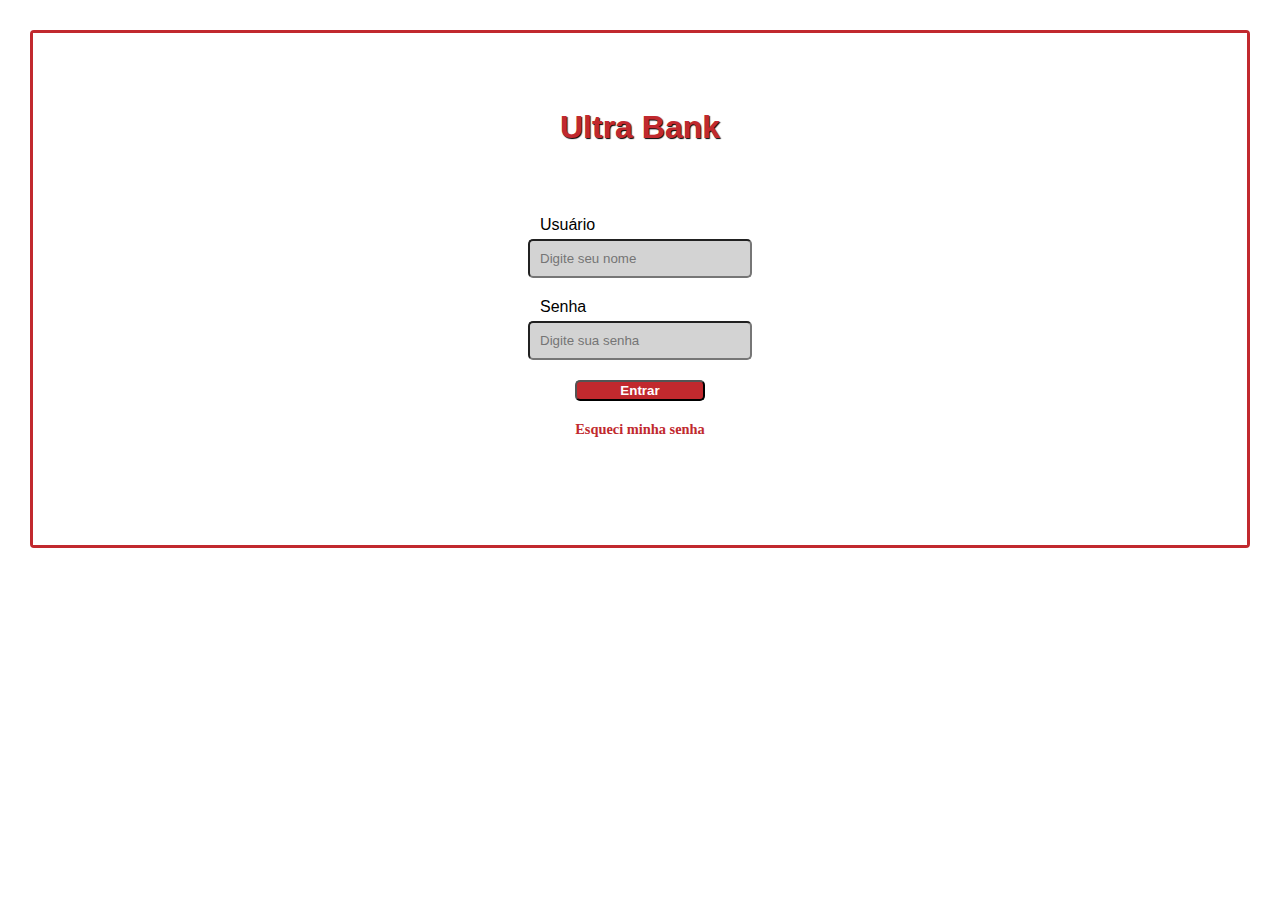
==== index.html @ dfa9468e "update" ====
<!DOCTYPE html>
<html lang="pt-br">
<head>
    <meta charset="UTF-8">
    <meta http-equiv="X-UA-Compatible" content="IE=edge">
    <meta name="viewport" content="width=device-width, initial-scale=1.0">
    <link rel="stylesheet" href="estilos-tela-login/login-mobile.css">
    <link rel="stylesheet" href="estilos-tela-login/login-mobile.css" media="(min-width: 768px) and (max-width: 1200px)">
    <title>Ultra Bank</title>
</head>
<body>
    <div id="container">
        <main id="principal">
            
            <form action="login.js" method="post" id="formbox">
                <h1>Ultra Bank</h1>
                <label for="usuario">Usuário</label><input type="text" name="usuario1" id="usuario" placeholder="Digite seu nome" required minlength="3"> 
                <label for="senha">Senha</label><input type="password" name="senha" id="senha" placeholder="Digite sua senha" required>
                <input type="submit" value="Entrar"  id="botaologin" onclick="fazerLogin(); return false">
                <a href="#">Esqueci minha senha</a>
            </form>
        </main>
        <footer id="rodape">
        </footer>
    </div>
    <script src="login.js"></script>
</body>
</html>
---- estilos-tela-login/login-mobile.css ----
@charset "UTF-8";

/*
    Tela de login
*/

body {
    margin: 30px;
    padding: 0px;
    height: 100%;
    border: 3px solid #C1292E;
    border-radius: 4px;
}

#container {
    display: grid;
    background-color: rgb(255, 255, 255);
    padding: 5px;
    gap: 2px;
    grid-template-areas: 
                'main main main'
                'footer footer footer';
}

#container header, main, footer {
    background-color: #ffffff;
    padding: 20px;
}

#cabeçalho {
    grid-area: header;
    text-align: center;
    margin: 0px;
}

#formbox h1 {
    font-size: 2em;
    color: #C1292E;
    font-family: Verdana, Geneva, Tahoma, sans-serif;
    padding: 100px 0px 0px 0px;
    margin-bottom: 70px;
    text-shadow: 1px 1px 1px black;
}

#principal {
    grid-area: main;
    height: 500px;
    display: flex;
    justify-content: center;
    align-items: center;
    padding: 0px;
    margin-top: 0px;
}

#formbox {
    margin: auto;
    width: 250px;
    height: 350px;
    margin-bottom: 300px;
    display: flex;
    flex-direction: column;
    justify-content: center;
    align-items: center;
    background-color: #ffffff;
    border-radius: 10px;
}

#formbox label {
    width: 200px;
    margin-bottom: 5px;
    font-family: Arial, Helvetica, sans-serif;
}

#usuario {
    width: 200px;
    padding: 10px;
    margin-bottom: 20px;
    border-radius: 5px;
    background-color: lightgray;
}

#senha {
    width: 200px;
    padding: 10px;
    margin-bottom: 20px;
    border-radius: 5px;
    background-color: lightgray;
}

#botaologin {
    font-weight: bold;
    color: white;
    width: 130px;
    margin-bottom: 20px;
    background-color: #C1292E;
    border-radius: 5px;
}

form a {
    font-weight: bolder;
    font-size: 0.9em;
    color: #C1292E;
    text-decoration: none;
}

#rodape {
    grid-area: footer;
    text-align: right;
    padding: 0px;
}

#rodape a {
    text-decoration: none;
    color: #C1292E;
    font-size: 1em;
    font-weight: bold;
    padding-right: 10px;
}


/*
    --------------------------------------------------
*/
---- estilos-tela-login/login-mobile.css ----
@charset "UTF-8";

/*
    Tela de login
*/

body {
    margin: 30px;
    padding: 0px;
    height: 100%;
    border: 3px solid #C1292E;
    border-radius: 4px;
}

#container {
    display: grid;
    background-color: rgb(255, 255, 255);
    padding: 5px;
    gap: 2px;
    grid-template-areas: 
                'main main main'
                'footer footer footer';
}

#container header, main, footer {
    background-color: #ffffff;
    padding: 20px;
}

#cabeçalho {
    grid-area: header;
    text-align: center;
    margin: 0px;
}

#formbox h1 {
    font-size: 2em;
    color: #C1292E;
    font-family: Verdana, Geneva, Tahoma, sans-serif;
    padding: 100px 0px 0px 0px;
    margin-bottom: 70px;
    text-shadow: 1px 1px 1px black;
}

#principal {
    grid-area: main;
    height: 500px;
    display: flex;
    justify-content: center;
    align-items: center;
    padding: 0px;
    margin-top: 0px;
}

#formbox {
    margin: auto;
    width: 250px;
    height: 350px;
    margin-bottom: 300px;
    display: flex;
    flex-direction: column;
    justify-content: center;
    align-items: center;
    background-color: #ffffff;
    border-radius: 10px;
}

#formbox label {
    width: 200px;
    margin-bottom: 5px;
    font-family: Arial, Helvetica, sans-serif;
}

#usuario {
    width: 200px;
    padding: 10px;
    margin-bottom: 20px;
    border-radius: 5px;
    background-color: lightgray;
}

#senha {
    width: 200px;
    padding: 10px;
    margin-bottom: 20px;
    border-radius: 5px;
    background-color: lightgray;
}

#botaologin {
    font-weight: bold;
    color: white;
    width: 130px;
    margin-bottom: 20px;
    background-color: #C1292E;
    border-radius: 5px;
}

form a {
    font-weight: bolder;
    font-size: 0.9em;
    color: #C1292E;
    text-decoration: none;
}

#rodape {
    grid-area: footer;
    text-align: right;
    padding: 0px;
}

#rodape a {
    text-decoration: none;
    color: #C1292E;
    font-size: 1em;
    font-weight: bold;
    padding-right: 10px;
}


/*
    --------------------------------------------------
*/
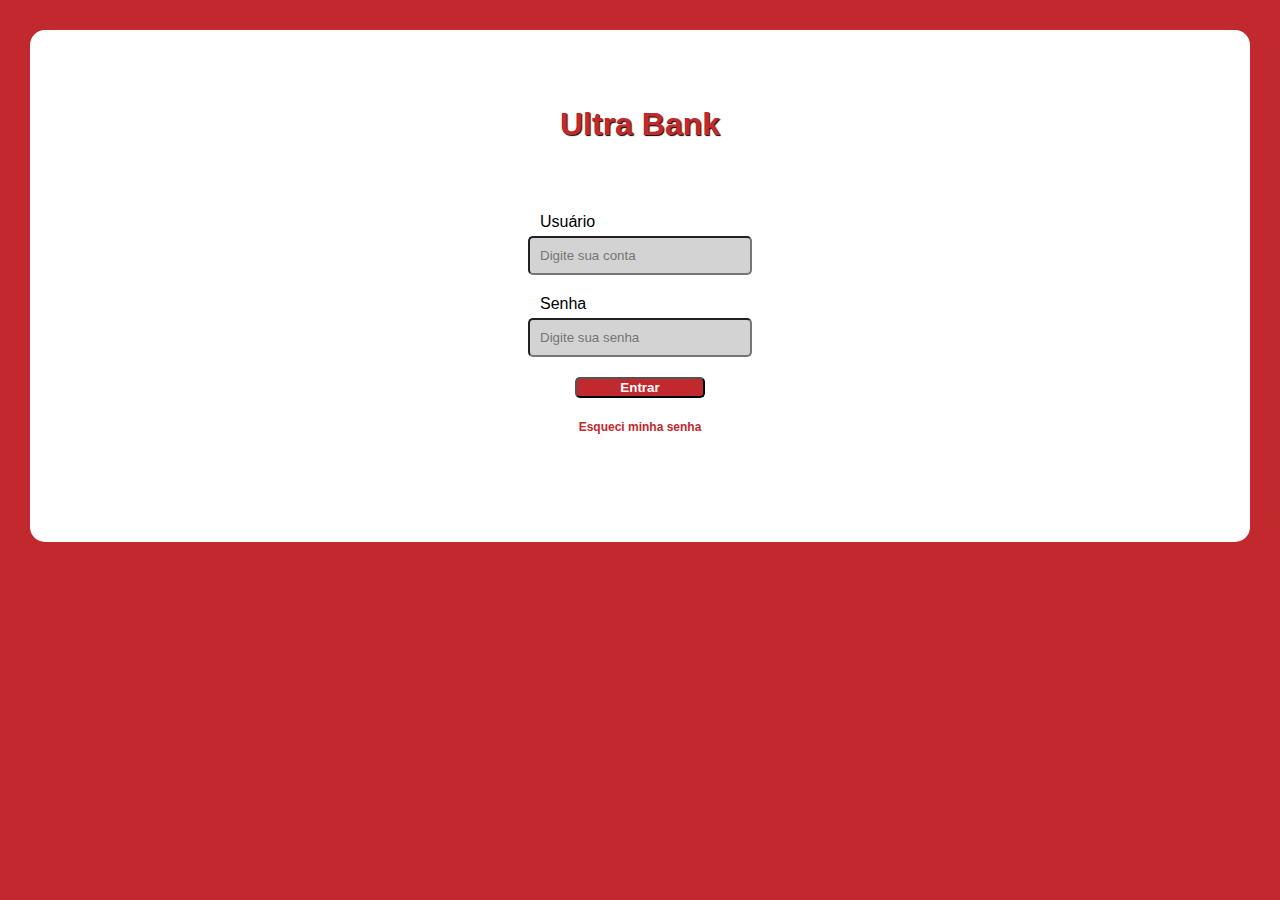
==== commit 7b54a734: "tablet css update" ====
--- a/index.html
+++ b/index.html
@@ -5,19 +5,19 @@
     <meta http-equiv="X-UA-Compatible" content="IE=edge">
     <meta name="viewport" content="width=device-width, initial-scale=1.0">
     <link rel="stylesheet" href="estilos-tela-login/login-mobile.css">
-    <link rel="stylesheet" href="estilos-tela-login/login-mobile.css" media="(min-width: 768px) and (max-width: 1200px)">
+    <link rel="stylesheet" href="estilos-tela-login/login-tablet.css" media="(min-width: 768px) and (max-width: 1200px)">
     <title>Ultra Bank</title>
 </head>
 <body>
     <div id="container">
         <main id="principal">
             
-            <form action="login.js" method="post" id="formbox">
+            <form method="post" id="formbox">
                 <h1>Ultra Bank</h1>
-                <label for="usuario">Usuário</label><input type="text" name="usuario1" id="usuario" placeholder="Digite seu nome" required minlength="3"> 
+                <label for="usuario">Usuário</label><input type="number" name="usuario" id="usuario" placeholder="Digite sua conta" required> 
                 <label for="senha">Senha</label><input type="password" name="senha" id="senha" placeholder="Digite sua senha" required>
                 <input type="submit" value="Entrar"  id="botaologin" onclick="fazerLogin(); return false">
-                <a href="#">Esqueci minha senha</a>
+                <button id="senhabtn"><a href="esquecisenha.html">Esqueci minha senha</a></button>
             </form>
         </main>
         <footer id="rodape">
--- a/estilos-tela-login/login-mobile.css
+++ b/estilos-tela-login/login-mobile.css
@@ -8,14 +8,14 @@
     margin: 30px;
     padding: 0px;
     height: 100%;
-    border: 3px solid #C1292E;
-    border-radius: 4px;
+    background-color: #C1292E;
 }
 
 #container {
     display: grid;
     background-color: rgb(255, 255, 255);
     padding: 5px;
+    border-radius: 15px;
     gap: 2px;
     grid-template-areas: 
                 'main main main'
@@ -62,7 +62,6 @@
     justify-content: center;
     align-items: center;
     background-color: #ffffff;
-    border-radius: 10px;
 }
 
 #formbox label {
@@ -94,13 +93,19 @@
     margin-bottom: 20px;
     background-color: #C1292E;
     border-radius: 5px;
-}
+    cursor: pointer;
+}
+
 
 form a {
     font-weight: bolder;
     font-size: 0.9em;
     color: #C1292E;
     text-decoration: none;
+}
+
+form a:hover {
+    text-decoration: underline;
 }
 
 #rodape {
@@ -120,4 +125,82 @@
 
 /*
     --------------------------------------------------
-*/+*/
+
+
+/*
+    Esqueci a Senha
+*/
+
+
+#mainsenha {
+    border-radius: 10px;
+    width: 90%;
+}
+
+
+#mainsenha p {
+    width: 70vw;
+    margin: auto;
+    font-family: Verdana, Geneva, Tahoma, sans-serif;
+    margin-top: 20px;
+    margin-bottom: 10px;
+}
+
+#senhabtn {
+    background-color: transparent;
+    border: none;
+}
+
+#label {
+    font-weight: bold;
+    margin-top: 50px;
+}
+
+#nome1 {
+    background-color: lightgray;
+    border-radius: 5px;
+    width: 120px;
+    margin-top: 50px;
+    margin-bottom: 30px;
+}
+
+#dadosbutton {
+    width: 80px;
+    font-size: 10px;
+    font-weight: bold;
+    background-color: #C1292E;
+    color: white;
+    padding: 2px;
+    border-radius: 5px;
+    cursor: pointer;
+    margin-left: 5px;
+}
+
+#dadosbutton:hover {
+    cursor: pointer;
+}
+
+
+
+#dadosdeacesso  {
+    text-align: center;
+    font-size: 0.9em;
+    cursor: pointer;
+    background-color: #f4f4f4;
+    padding: 10px;
+    border-radius: 10px;
+}
+
+
+.material-symbols-outlined {
+    color: #C1292E;
+    font-weight: bold;
+    font-size: 2em;
+    cursor: pointer;
+    border: none;
+    background-color: transparent;
+    margin-top: 15px;
+}
+
+
--- a/estilos-tela-login/login-tablet.css
+++ b/estilos-tela-login/login-tablet.css
@@ -0,0 +1,211 @@
+@charset "UTF-8";
+
+/*
+    Tela de login
+*/
+
+body {
+    margin: 30px;
+    padding: 0px;
+    height: 100%;
+    background-color: #45c129;
+}
+
+#container {
+    display: grid;
+    background-color: rgb(255, 255, 255);
+    padding: 5px;
+    border-radius: 15px;
+    gap: 2px;
+    grid-template-areas: 
+                'main main main'
+                'footer footer footer';
+}
+
+#container header, main, footer {
+    background-color: #ffffff;
+    padding: 20px;
+}
+
+#cabeçalho {
+    grid-area: header;
+    text-align: center;
+    margin: 0px;
+}
+
+#formbox h1 {
+    font-size: 2.5em;
+    color: #C1292E;
+    font-family: Verdana, Geneva, Tahoma, sans-serif;
+    padding: 100px 0px 0px 0px;
+    margin-bottom: 70px;
+    text-shadow: 1px 1px 1px black;
+}
+
+#principal {
+    grid-area: main;
+    height: 500px;
+    display: flex;
+    justify-content: center;
+    align-items: center;
+    padding: 0px;
+    margin-top: 0px;
+}
+
+#formbox {
+    margin: auto;
+    width: 250px;
+    height: 350px;
+    margin-bottom: 300px;
+    display: flex;
+    flex-direction: column;
+    justify-content: center;
+    align-items: center;
+    background-color: #ffffff;
+}
+
+#formbox label {
+    width: 400px;
+    margin-bottom: 5px;
+    font-family: Arial, Helvetica, sans-serif;
+}
+
+#usuario {
+    width: 400px;
+    padding: 10px;
+    margin-bottom: 20px;
+    border-radius: 5px;
+    background-color: lightgray;
+}
+
+#senha {
+    width: 400px;
+    padding: 10px;
+    margin-bottom: 20px;
+    border-radius: 5px;
+    background-color: lightgray;
+}
+
+#botaologin {
+    font-size: 1.1em;
+    font-weight: bold;
+    color: white;
+    width: 230px;
+    margin-bottom: 20px;
+    padding: 5px;
+    background-color: #C1292E;
+    border-radius: 5px;
+    cursor: pointer;
+}
+
+
+form a {
+    font-weight: bolder;
+    font-size: 1.1em;
+    color: #C1292E;
+    text-decoration: none;
+}
+
+form a:hover {
+    text-decoration: underline;
+}
+
+#rodape {
+    grid-area: footer;
+    text-align: right;
+    padding: 0px;
+}
+
+#rodape a {
+    text-decoration: none;
+    color: #C1292E;
+    font-size: 1em;
+    font-weight: bold;
+    padding-right: 10px;
+}
+
+
+/*
+    --------------------------------------------------
+*/
+
+
+/*
+    Esqueci a Senha
+*/
+
+
+#mainsenha {
+    border-radius: 10px;
+    width: 600px;
+    margin: auto;
+}
+
+
+#mainsenha p {
+    width: 500px;
+    margin: auto;
+    padding: 15px;
+    font-family: Verdana, Geneva, Tahoma, sans-serif;
+    margin-top: 20px;
+    margin-bottom: 10px;
+}
+
+#senhabtn {
+    background-color: transparent;
+    border: none;
+}
+
+#label {
+    font-size: 1.2em;
+    font-weight: bold;
+    padding: 10px;
+}
+
+#nome1 {
+    background-color: lightgray;
+    border-radius: 5px;
+    width: 220px;
+    margin-top: 50px;
+    margin-bottom: 30px;
+}
+
+#dadosbutton {
+    width: 80px;
+    font-size: 0.8em;
+    font-weight: bold;
+    background-color: #C1292E;
+    color: white;
+    padding: 2px;
+    border-radius: 5px;
+    cursor: pointer;
+    margin-left: 10px;
+}
+
+#dadosbutton:hover {
+    cursor: pointer;
+}
+
+
+
+#dadosdeacesso  {
+    text-align: center;
+    font-size: 0.9em;
+    cursor: pointer;
+    background-color: #f4f4f4;
+    padding: 10px;
+    border-radius: 10px;
+}
+
+
+.material-symbols-outlined {
+    color: #C1292E;
+    font-weight: bold;
+    font-size: 2em;
+    cursor: pointer;
+    border: none;
+    background-color: transparent;
+    margin-top: 15px;
+}
+
+
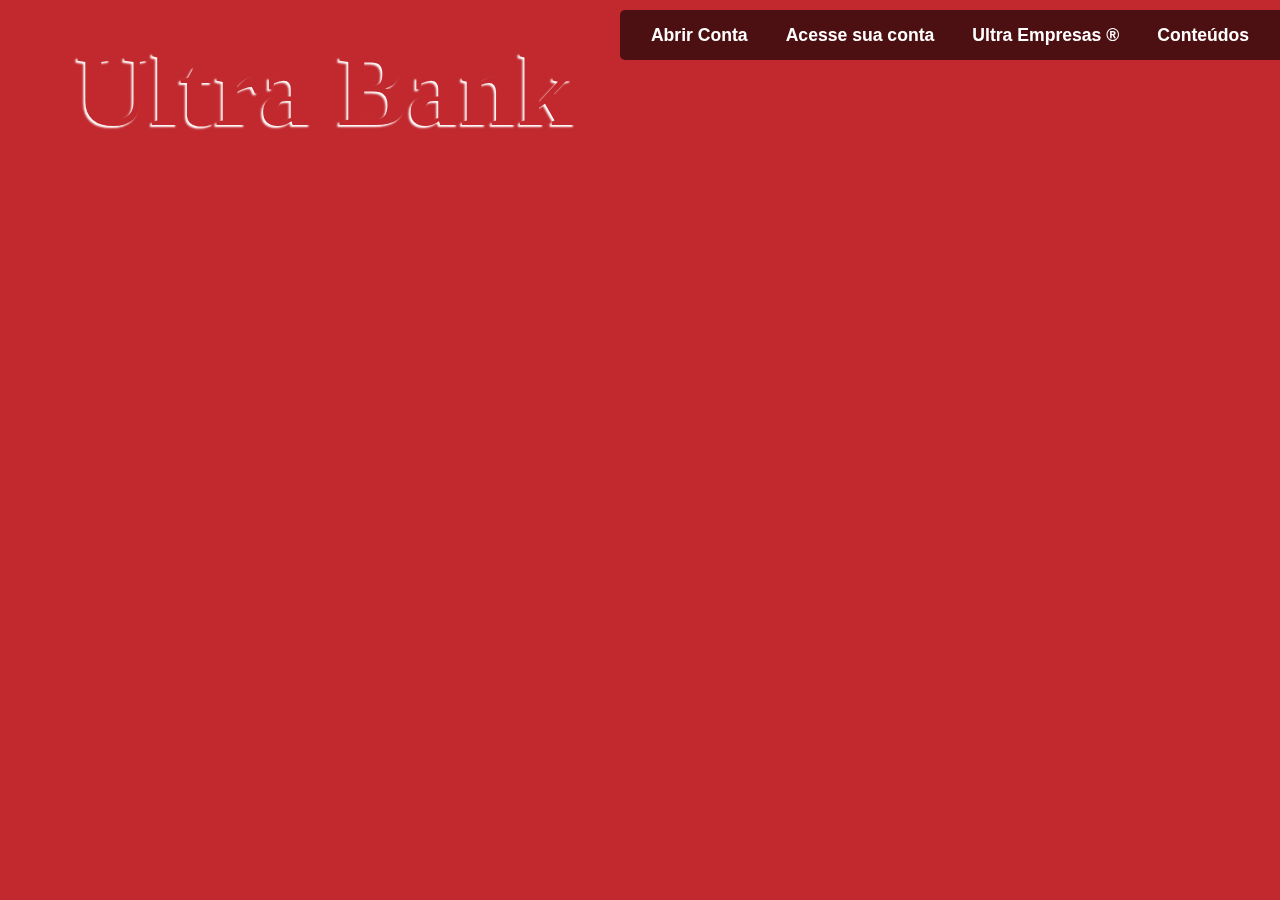
==== commit 0eedf9ef: "update" ====
--- a/index.html
+++ b/index.html
@@ -6,23 +6,31 @@
     <meta name="viewport" content="width=device-width, initial-scale=1.0">
     <link rel="stylesheet" href="estilos-tela-login/login-mobile.css">
     <link rel="stylesheet" href="estilos-tela-login/login-tablet.css" media="(min-width: 768px) and (max-width: 1200px)">
+    <link rel="stylesheet" href="estilos-tela-login/login-desktop.css" media="(min-width: 1200px)">
+
+    <link rel="stylesheet" href="https://cdn.linearicons.com/free/1.0.0/icon-font.min.css">
     <title>Ultra Bank</title>
 </head>
-<body>
-    <div id="container">
-        <main id="principal">
-            
-            <form method="post" id="formbox">
-                <h1>Ultra Bank</h1>
-                <label for="usuario">Usuário</label><input type="number" name="usuario" id="usuario" placeholder="Digite sua conta" required> 
-                <label for="senha">Senha</label><input type="password" name="senha" id="senha" placeholder="Digite sua senha" required>
-                <input type="submit" value="Entrar"  id="botaologin" onclick="fazerLogin(); return false">
-                <button id="senhabtn"><a href="esquecisenha.html">Esqueci minha senha</a></button>
-            </form>
-        </main>
-        <footer id="rodape">
-        </footer>
-    </div>
+<body id="backgroundtema">
+        <h1 class="tituloultrabank">Ultra Bank</h1>
+        <section id="sectionlogin">
+            <a href="abrirconta.html"><button>Abrir Conta</button></a> <button id="acessarcontadesktop" onclick="abrirmenuConta()">Acesse sua conta</button> <button>Ultra Empresas ®</button> <button>Conteúdos</button>
+        </section>
+        <div id="container" >
+            <main id="principal">
+        
+                <form method="post" id="formbox">
+                    <h1>Ultra Bank</h1>
+                    <label for="usuario">Usuário</label><input type="number" name="usuario" id="usuario" placeholder="Escreva seu usuário" required title="Escreva seu nome de usuário">
+                    <label for="senha">Senha</label><input type="password" name="senha" id="senha" placeholder="Digite sua senha" required title="Digite sua senha">
+                    <span id="mostrarsenha" class="lnr lnr-eye" onclick="mostrarSenha()"></span>
+                    <input type="submit" value="Entrar"  id="botaologin" onclick="fazerLogin(); return false">
+                    <button id="senhabtn"><a href="esquecisenha.html">Esqueci minha senha</a></button>
+                </form>
+            </main>
+            <footer id="rodape">
+            </footer>
+        </div>
     <script src="login.js"></script>
 </body>
 </html>--- a/estilos-tela-login/login-mobile.css
+++ b/estilos-tela-login/login-mobile.css
@@ -7,19 +7,26 @@
 body {
     margin: 30px;
     padding: 0px;
-    height: 100%;
     background-color: #C1292E;
 }
 
+
+#sectionlogin button {
+    display: none;
+}
+
+.tituloultrabank {
+    display: none;
+    
+}
+
 #container {
-    display: grid;
+    display: flex;
+    justify-content: center;
+    align-items: center;
     background-color: rgb(255, 255, 255);
     padding: 5px;
     border-radius: 15px;
-    gap: 2px;
-    grid-template-areas: 
-                'main main main'
-                'footer footer footer';
 }
 
 #container header, main, footer {
@@ -27,11 +34,6 @@
     padding: 20px;
 }
 
-#cabeçalho {
-    grid-area: header;
-    text-align: center;
-    margin: 0px;
-}
 
 #formbox h1 {
     font-size: 2em;
@@ -43,7 +45,6 @@
 }
 
 #principal {
-    grid-area: main;
     height: 500px;
     display: flex;
     justify-content: center;
--- a/estilos-tela-login/login-tablet.css
+++ b/estilos-tela-login/login-tablet.css
@@ -7,19 +7,16 @@
 body {
     margin: 30px;
     padding: 0px;
-    height: 100%;
-    background-color: #45c129;
+    background-color: #C1292E;
 }
 
 #container {
-    display: grid;
+    display: flex;
+    justify-content: center;
+    align-items: center;
     background-color: rgb(255, 255, 255);
     padding: 5px;
     border-radius: 15px;
-    gap: 2px;
-    grid-template-areas: 
-                'main main main'
-                'footer footer footer';
 }
 
 #container header, main, footer {
@@ -27,11 +24,6 @@
     padding: 20px;
 }
 
-#cabeçalho {
-    grid-area: header;
-    text-align: center;
-    margin: 0px;
-}
 
 #formbox h1 {
     font-size: 2.5em;
@@ -43,7 +35,6 @@
 }
 
 #principal {
-    grid-area: main;
     height: 500px;
     display: flex;
     justify-content: center;
--- a/estilos-tela-login/login-desktop.css
+++ b/estilos-tela-login/login-desktop.css
@@ -0,0 +1,436 @@
+
+/*
+    Tela de login
+*/
+
+body {
+    margin: 0px;
+    padding: 0px;
+    background-color: #C1292E;
+    width: 100%;
+}
+
+::-webkit-scrollbar {
+    display: none;
+}
+
+.tituloultrabank {
+    display: block;
+    font-size: 6.5em;
+    color: #C1292E;
+    position: fixed;
+    margin: 30px 0px 0px 75px;
+    top: 0;
+    left: 0;
+    text-shadow: -2px 2px 2px white;
+}
+
+#backgroundtema {
+    background-image: url(../imagens/temadesktop.jpg);
+    background-position: center;
+    background-size: cover;
+    background-repeat: no-repeat;
+    height: 800px;
+
+    display: flex;
+    justify-content: end;
+    align-items: end;
+}
+
+#container {
+    width: 400px;
+    height: 200px;
+    padding: 15px;
+    display: flex;
+    justify-content: end;
+    margin: 0px 20px 100px 0px;
+    background-color: transparent;
+}
+
+#sectionlogin {
+    background-color: rgba(0, 0, 0, 0.608);
+    height: 50px;
+    margin: 10px 0px 0px 0px;
+    width: 660px;
+    text-align: center;
+    border-radius: 5px 0px 0px 5px;
+    
+
+    position: fixed;
+    top: 0;
+    right: 0;
+}
+
+#sectionlogin button {
+    font-size: 1.1em;
+    font-weight: bold;
+    margin: 8px 15px;
+    padding: 2px;
+    height: 35px;
+    border-radius: 5px;
+    background-color: transparent;
+    color: white;
+    border: none;
+    cursor: pointer;
+    display: inline-block;
+}
+
+#sectionlogin button:hover {
+    transform: scale(1.2);
+}
+
+#formbox h1 {
+    display: none;
+}
+
+#principal {
+    height: 200px;
+    width: 400px;
+    margin: 0px;
+    display: none;
+
+    display: flex;
+    justify-content: center;
+    align-items: center;
+    padding: 0px;
+    background-color: transparent;
+}
+
+#formbox {
+    margin: auto;
+    width: 350px;
+    height: 0px;
+    margin-bottom: 0px;
+    display: flex;
+    flex-direction: row;
+    flex-wrap: wrap;
+    justify-content: center;
+    align-items: center;
+    background-color: rgba(0, 0, 0, 0.608);
+    border-radius: 5px;
+
+    transition: 0.5s;
+    overflow-y: hidden;
+    visibility: hidden;
+}
+
+#formbox.active {
+    padding: 20px;
+    height: 180px;
+    visibility: visible;
+}
+
+#formbox label {
+    width: 80px;
+    margin-bottom: 20px;
+    font-family: Arial, Helvetica, sans-serif;
+    font-weight: bolder;
+    color: white;
+}
+
+#usuario {
+    width: 200px;
+    padding: 2px;
+    margin-bottom: 20px;
+    border-radius: 5px;
+    background-color: rgb(240, 240, 240);
+}
+
+
+#senha {
+    width: 200px;
+    padding: 2px;
+    margin-bottom: 20px;
+    border-radius: 5px;
+    background-color: rgb(240, 240, 240);
+}
+
+#mostrarsenha {
+    color: rgb(0, 0, 0);
+    position: relative;
+    right: 35px;
+    bottom: 10px;
+    font-weight: bold;
+    cursor: pointer;
+    padding: 5px;
+}
+
+#botaologin {
+    font-size: 1em;
+    font-weight: bold;
+    color: white;
+    width: 100px;
+    margin-bottom: 0px;
+    padding: 0px;
+    background-color: #C1292E;
+    border-radius: 5px;
+    cursor: pointer;
+}
+
+#botaologin:hover {
+    transform: scale(1.1);
+}
+
+
+form a {
+    font-weight: bolder;
+    font-size: 0.9em;
+    color: #ffffff;
+    text-decoration: none;
+    width: 30px;
+    margin: 10px;
+}
+
+form a:hover {
+    text-decoration: underline;
+}
+
+#rodape {
+    grid-area: footer;
+    text-align: right;
+    padding: 0px;
+}
+
+#rodape a {
+    text-decoration: none;
+    color: #C1292E;
+    font-size: 1em;
+    font-weight: bold;
+    padding-right: 10px;
+}
+
+
+/*
+    --------------------------------------------------
+*/
+
+
+/*
+    Esqueci a Senha
+*/
+
+
+#mainsenha {
+    border-radius: 10px;
+    width: 600px;
+    margin: auto;
+    margin-top: 100px;
+}
+
+
+#mainsenha p {
+    width: 500px;
+    margin: auto;
+    padding: 15px;
+    font-family: Verdana, Geneva, Tahoma, sans-serif;
+    margin-top: 20px;
+    margin-bottom: 10px;
+}
+
+#senhabtn {
+    background-color: transparent;
+    border: none;
+}
+
+#label {
+    font-size: 1.2em;
+    font-weight: bold;
+    padding: 10px;
+}
+
+#nome1 {
+    background-color: lightgray;
+    border-radius: 5px;
+    width: 220px;
+    margin-top: 50px;
+    margin-bottom: 30px;
+}
+
+#dadosbutton {
+    width: 80px;
+    font-size: 0.8em;
+    font-weight: bold;
+    background-color: #C1292E;
+    color: white;
+    padding: 2px;
+    border-radius: 5px;
+    cursor: pointer;
+    margin-left: 10px;
+}
+
+#dadosbutton:hover {
+    cursor: pointer;
+}
+
+
+
+#dadosdeacesso  {
+    text-align: center;
+    font-size: 0.9em;
+    cursor: pointer;
+    background-color: #f4f4f4;
+    padding: 10px;
+    border-radius: 10px;
+}
+
+
+.material-symbols-outlined {
+    color: #C1292E;
+    font-weight: bold;
+    font-size: 2em;
+    cursor: pointer;
+    border: none;
+    background-color: transparent;
+    margin-top: 15px;
+}
+
+
+/*
+    Seção Abrir Conta
+*/
+
+
+
+#sectionmenu {
+    background-color: rgba(0, 0, 0, 0.608);
+    height: 50px;
+    margin: 10px 0px 0px 0px;
+    width: 500px;
+    text-align: center;
+    border-radius: 5px 0px 0px 5px;
+    
+
+    position: fixed;
+    top: 0;
+    right: 0;
+}
+
+#sectionmenu button {
+    font-size: 1.1em;
+    font-weight: bold;
+    margin: 8px 15px;
+    padding: 2px;
+    height: 35px;
+    border-radius: 5px;
+    background-color: transparent;
+    color: white;
+    border: none;
+    cursor: pointer;
+    display: inline-block;
+}
+
+#sectionmenu button:hover {
+    transform: scale(1.2);
+}
+
+#sectionmenu a {
+    text-decoration: none;
+}
+
+#aberturacontafundo {
+    height: 800px;
+    background-image: url(../imagens/aberturaconta2.jpg);
+    background-position: center;
+    background-size: cover;
+    background-repeat: no-repeat;
+    display: flex;
+    justify-content: center;
+    align-items: end;
+}
+
+#articleconta {
+    height: 400px;
+    width: 600px;
+    background-color: rgba(0, 0, 0, 0.800);
+    border-radius: 10px;
+    margin-bottom: 100px;
+}
+
+#articleconta h2 {
+    text-align: center;
+    color: white;
+}
+
+#articleconta p {
+    color: white;
+    padding: 20px;
+    text-indent: 25px;
+    text-align: justify;
+    line-height: 1.5em;
+}
+
+#articleconta button {
+    background-color: #C1292E;
+    color: #ffffff;
+    font-weight: bold;
+    position: absolute;
+    right: 31%;
+    bottom:2%;
+    margin: 10px;
+    border-radius: 5px;
+}
+
+article button:hover {
+    transform: scale(1.1);
+    cursor: pointer;
+}
+
+#abrircontaform {
+    display: none;
+    flex-direction: column;
+    justify-content: center;
+    align-items: center;
+    margin: auto;
+    border-radius: 10px;
+    height: 400px;
+    width: 600px;
+    background-color: rgba(0, 0, 0, 0.800);
+    border-radius: 10px;
+    margin-bottom: 100px;
+}
+
+
+#abrircontaform > form > label {
+    color: white;
+    font: 0.87em "typewriter", sans-serif;
+}
+
+#abrircontaform > form > input {
+    border-radius: 5px;
+    margin-bottom: 12px;
+    padding: 10px;
+}
+
+#abrircontaform input,
+textarea {
+  padding: 0 10px;
+  margin: 0;
+  width: 80%;
+}
+
+#abrircontaform input:invalid {
+   background-color: #ffffff;
+}
+
+#abrircontaform #criarcontabotao {
+    width: 160px;
+    position: relative;
+    left: 22%;
+    background-color: #C1292E;
+    color: white;
+    font-weight: bold;
+}
+
+#abrircontaform #criarcontabotao:hover {
+    transform: scale(1.1);
+    cursor: pointer;
+}
+
+.lnr-eye {
+    color: black;
+    position: relative;
+    right: 35px;
+    font-weight: bold;
+    cursor: pointer;
+    padding: 5px;
+}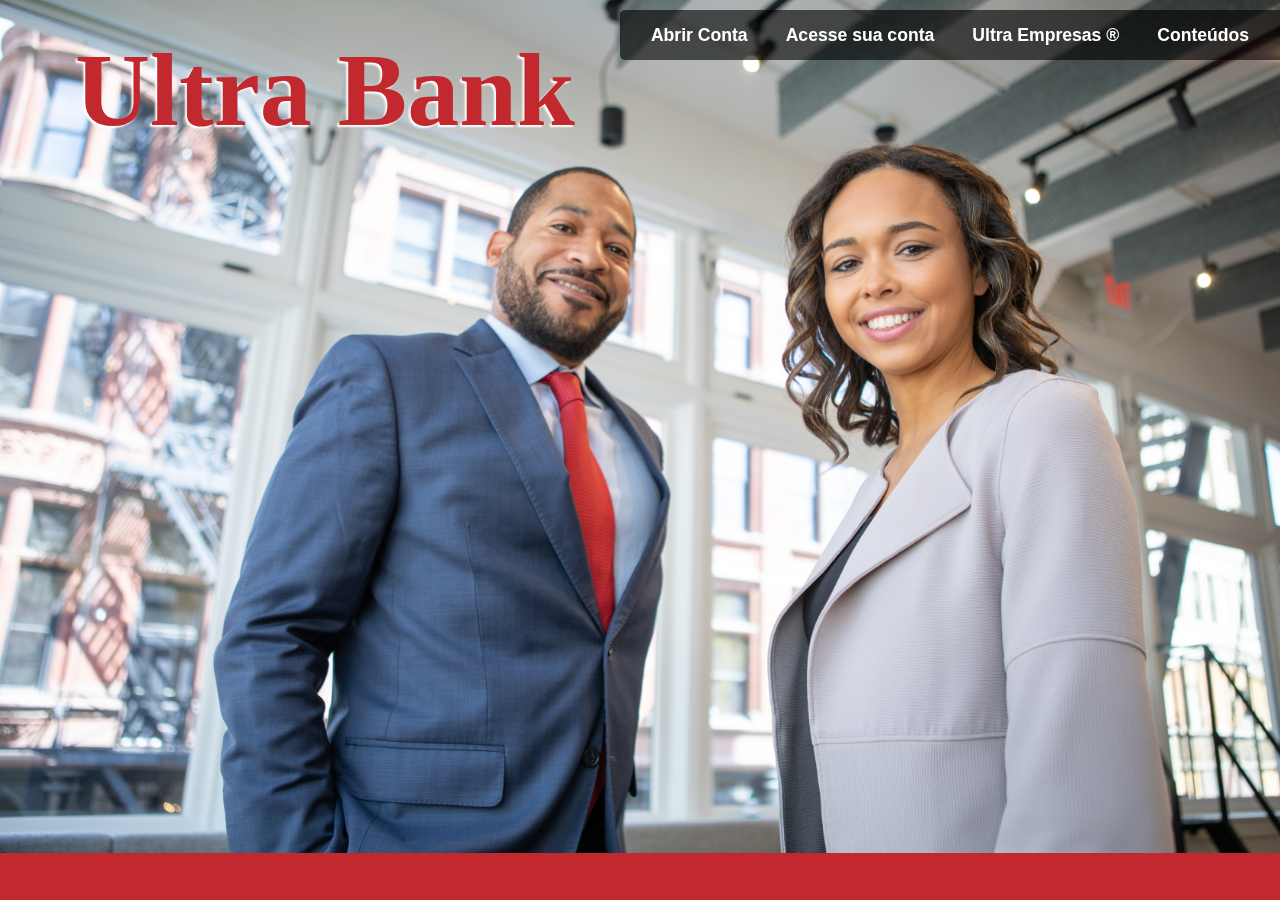
==== commit aec2dd11: "update" ====
--- a/index.html
+++ b/index.html
@@ -4,7 +4,7 @@
     <meta charset="UTF-8">
     <meta http-equiv="X-UA-Compatible" content="IE=edge">
     <meta name="viewport" content="width=device-width, initial-scale=1.0">
-    <link rel="stylesheet" href="estilos-tela-login/login-mobile.css">
+    <link rel="stylesheet" href="estilos-tela-login/login-mobile.css" media="(max-width: 1200px)">
     <link rel="stylesheet" href="estilos-tela-login/login-tablet.css" media="(min-width: 768px) and (max-width: 1200px)">
     <link rel="stylesheet" href="estilos-tela-login/login-desktop.css" media="(min-width: 1200px)">
 
@@ -21,10 +21,10 @@
         
                 <form method="post" id="formbox">
                     <h1>Ultra Bank</h1>
-                    <label for="usuario">Usuário</label><input type="number" name="usuario" id="usuario" placeholder="Escreva seu usuário" required title="Escreva seu nome de usuário">
+                    <label for="usuario">Usuário</label><input type="text" name="usuario" id="usuario" placeholder="Digite seu usuário" required title="Digite seu nome de usuário">
                     <label for="senha">Senha</label><input type="password" name="senha" id="senha" placeholder="Digite sua senha" required title="Digite sua senha">
-                    <span id="mostrarsenha" class="lnr lnr-eye" onclick="mostrarSenha()"></span>
                     <input type="submit" value="Entrar"  id="botaologin" onclick="fazerLogin(); return false">
+                    <button class="abrircontamobile"><a href="abrirconta.html">Abrir Conta</a></button>
                     <button id="senhabtn"><a href="esquecisenha.html">Esqueci minha senha</a></button>
                 </form>
             </main>
--- a/estilos-tela-login/login-mobile.css
+++ b/estilos-tela-login/login-mobile.css
@@ -148,6 +148,10 @@
     margin-bottom: 10px;
 }
 
+#mainsenha a {
+    color: #C1292E;
+}
+
 #senhabtn {
     background-color: transparent;
     border: none;
@@ -166,6 +170,10 @@
     margin-bottom: 30px;
 }
 
+#nome1::placeholder {
+    font-size: 0.7em;
+}
+
 #dadosbutton {
     width: 80px;
     font-size: 10px;
@@ -204,4 +212,181 @@
     margin-top: 15px;
 }
 
-
+.lnr-eye {
+    color: black;
+    position: relative;
+    left: 90px;
+    bottom: 52px;
+    font-weight: bold;
+    cursor: pointer;
+    padding: 5px;
+}
+
+/*
+    Seção Abrir Conta
+*/
+
+
+.abrircontamobile {
+    margin-bottom: 15px;
+    border: 0px;
+    background-color: transparent;
+}
+
+#burguerconta {
+    color: rgb(11, 11, 11);
+    position: fixed;
+    right: 0;
+    top: 0;
+    z-index: 100;
+}
+
+#sectionmenu {
+    background-color: rgb(239, 239, 239);
+    color: black;
+    height: 50px;
+    margin: 10px 0px 0px 0px;
+    width:0px;
+    text-align: center;
+    border-radius: 5px 0px 0px 5px;
+    font-size: 0.7em;
+    
+
+    transition: 0.5s;
+    overflow-y: hidden;
+    overflow-x: hidden;
+    visibility: hidden;
+    position: fixed;
+    top: 0;
+    right: 0;
+}
+
+#sectionmenu.active {
+    visibility: visible;
+    width: 98%;
+}
+
+#sectionmenu button {
+    font-size: 1em;
+    font-weight: bold;
+    margin: 8px 15px;
+    padding: 0px;
+    height: 35px;
+    border-radius: 5px;
+    background-color: transparent;
+    color: rgb(0, 0, 0);
+    border: none;
+    cursor: pointer;
+    display: inline-block;
+}
+
+#sectionmenu button:hover {
+    transform: none;
+}
+
+#sectionmenu a {
+    text-decoration: none;
+}
+
+#aberturacontafundo {
+    height: 800px;
+    background-color: #C1292E;
+    display: block;
+    margin: auto;
+}
+
+#articleconta {
+    height: 750px;
+    width: 80%;
+    background-color: rgb(255, 255, 255);
+    border-radius: 10px;
+    margin: auto;
+  
+}
+
+#articleconta h2 {
+    margin-top: 120px;
+    text-align: center;
+    color: rgb(0, 0, 0);
+    padding: 15px;
+    font-size: 1.2em;
+}
+
+#articleconta p {
+    color: rgb(0, 0, 0);
+    padding: 20px;
+    text-indent: 25px;
+    text-align: justify;
+    line-height: 1.2em;
+}
+
+#cadastrobotao {
+    background-color: #C1292E;
+    color: #ffffff;
+    font-weight: bold;
+    border-radius: 5px;
+    margin: 30px 50px 20px;
+
+}
+
+#cadastrobotao:hover {
+    transform: none;
+    cursor: pointer;
+}
+
+#abrircontaform {
+    display: none;
+    flex-direction: column;
+    justify-content: center;
+    align-items: center;
+    margin: auto;
+    margin-top: 100px;
+    border-radius: 10px;
+    height: 400px;
+    width: 80%;
+    background-color: rgba(243, 241, 241, 0.999);
+    border-radius: 10px;
+    margin-bottom: 100px;
+    box-shadow: -5px 5px 5px rgba(0, 0, 0, 0.597);
+}
+
+
+#abrircontaform > form > label {
+    color: rgb(0, 0, 0);
+    font: 0.87em "typewriter", sans-serif;
+    font-weight: bold;
+    margin: 10px;
+}
+
+#abrircontaform > form > input {
+    width: 220px;
+    border-radius: 5px;
+    margin-bottom: 12px;
+    margin-left: 5px;
+    padding: 5px;
+}
+
+#abrircontaform input,
+textarea {
+  padding: 0 10px;
+  margin: 0;
+  width: 80%;
+}
+
+#abrircontaform input:invalid {
+   background-color: #ffffff;
+}
+
+#abrircontaform #criarcontabotao {
+    width: 160px;
+    position: relative;
+    left: 22%;
+    background-color: #C1292E;
+    color: white;
+    font-weight: bold;
+}
+
+#abrircontaform #criarcontabotao:hover {
+    transform: none;
+    cursor: pointer;
+}
--- a/estilos-tela-login/login-desktop.css
+++ b/estilos-tela-login/login-desktop.css
@@ -7,7 +7,7 @@
     margin: 0px;
     padding: 0px;
     background-color: #C1292E;
-    width: 100%;
+    width: 100vw;
 }
 
 ::-webkit-scrollbar {
@@ -27,10 +27,10 @@
 
 #backgroundtema {
     background-image: url(../imagens/temadesktop.jpg);
-    background-position: center;
+    background-position: end;
     background-size: cover;
     background-repeat: no-repeat;
-    height: 800px;
+    
 
     display: flex;
     justify-content: end;
@@ -43,7 +43,7 @@
     padding: 15px;
     display: flex;
     justify-content: end;
-    margin: 0px 20px 100px 0px;
+    margin: 0px 20px 200px 0px;
     background-color: transparent;
 }
 
@@ -94,11 +94,14 @@
     align-items: center;
     padding: 0px;
     background-color: transparent;
+    position: absolute;
+    bottom: 0;
+    margin-bottom: 40px;
 }
 
 #formbox {
     margin: auto;
-    width: 350px;
+    width: 330px;
     height: 0px;
     margin-bottom: 0px;
     display: flex;
@@ -227,6 +230,10 @@
     margin-bottom: 10px;
 }
 
+#mainsenha a {
+    color: #C1292E;
+}
+
 #senhabtn {
     background-color: transparent;
     border: none;
@@ -328,9 +335,8 @@
 }
 
 #aberturacontafundo {
-    height: 800px;
-    background-image: url(../imagens/aberturaconta2.jpg);
-    background-position: center;
+    background-image: url(../imagens/backgroundconta.jpg);
+    background-position: end;
     background-size: cover;
     background-repeat: no-repeat;
     display: flex;
@@ -338,12 +344,27 @@
     align-items: end;
 }
 
+.abrircontamobile {
+    display: none;
+}
+
 #articleconta {
-    height: 400px;
+    height: 0px;
     width: 600px;
     background-color: rgba(0, 0, 0, 0.800);
     border-radius: 10px;
-    margin-bottom: 100px;
+    margin-bottom: 30px;
+    position: absolute;
+    bottom: 0;
+
+    overflow-y: hidden;
+    visibility: hidden;
+    transition: 2s;
+}
+
+#articleconta.activate {
+    height: 400px;
+    visibility: visible;
 }
 
 #articleconta h2 {
@@ -363,10 +384,7 @@
     background-color: #C1292E;
     color: #ffffff;
     font-weight: bold;
-    position: absolute;
-    right: 31%;
-    bottom:2%;
-    margin: 10px;
+    margin: 10px 30px;
     border-radius: 5px;
 }
 
@@ -386,7 +404,9 @@
     width: 600px;
     background-color: rgba(0, 0, 0, 0.800);
     border-radius: 10px;
-    margin-bottom: 100px;
+    margin-bottom: 20px;
+    position: absolute;
+    bottom: 0;
 }
 
 
@@ -426,11 +446,7 @@
     cursor: pointer;
 }
 
-.lnr-eye {
-    color: black;
-    position: relative;
-    right: 35px;
-    font-weight: bold;
-    cursor: pointer;
-    padding: 5px;
+
+#burguerconta {
+    display: none;
 }